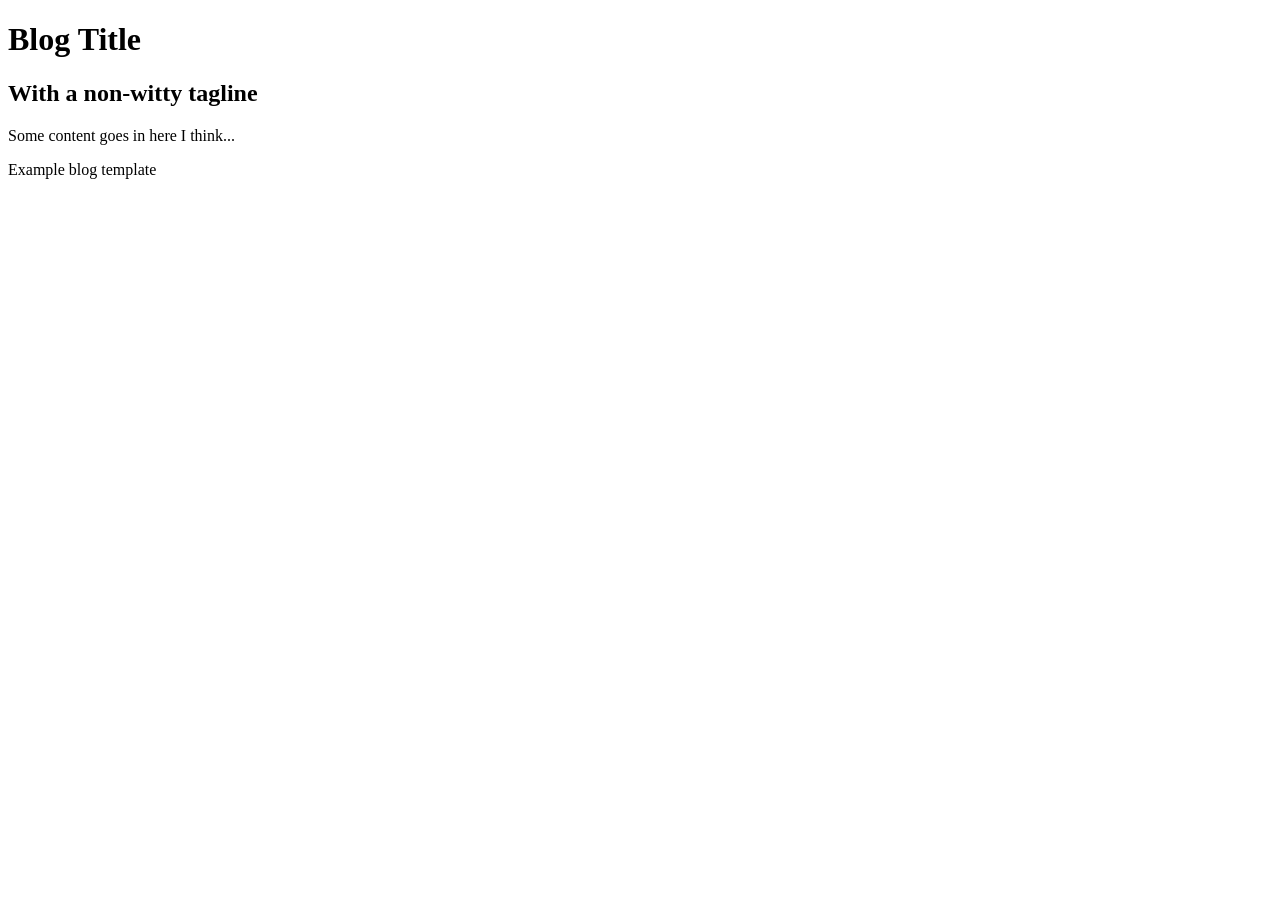
==== example/site/index.html @ b1750a48 "html generation through heist started" ====
<!DOCTYPE html>
<html>
  <head>
    <title>Blog Title – Index</title>
  </head>
  <body>
  <header>
    <h1>Blog Title</h1>
    <h2>With a non-witty tagline</h2>
  </header>
  
  <main>
    
  <p>Some content goes in here I think...</p>

  </main>

  <footer>
    <p>Example blog template</p>
  </footer>
  </body>
</html>
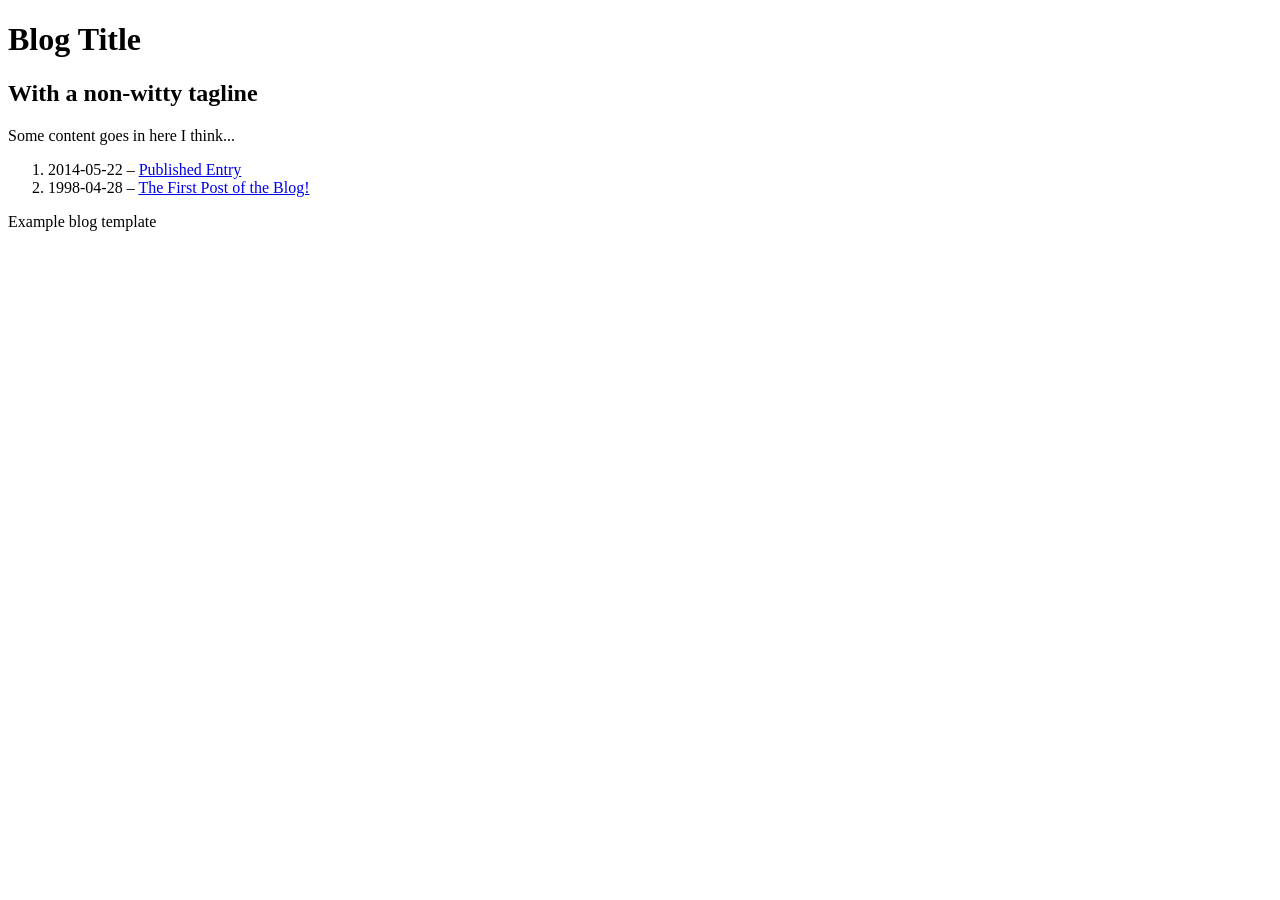
==== commit 19cf1909: "added html support in entries and polished entry handling" ====
--- a/example/site/index.html
+++ b/example/site/index.html
@@ -1,6 +1,7 @@
 <!DOCTYPE html>
 <html>
   <head>
+    <meta charset='utf-8' />
     <title>Blog Title – Index</title>
   </head>
   <body>
@@ -13,6 +14,14 @@
     
   <p>Some content goes in here I think...</p>
 
+  <ol>
+    
+      <li>2014-05-22 – <a href='published-entry'>Published Entry</a></li>
+    
+      <li>1998-04-28 – <a href='the-first-post-of-the-blog'>The First Post of the Blog!</a></li>
+    
+  </ol>
+
   </main>
 
   <footer>
@@ -21,3 +30,4 @@
   </body>
 </html>
 
+
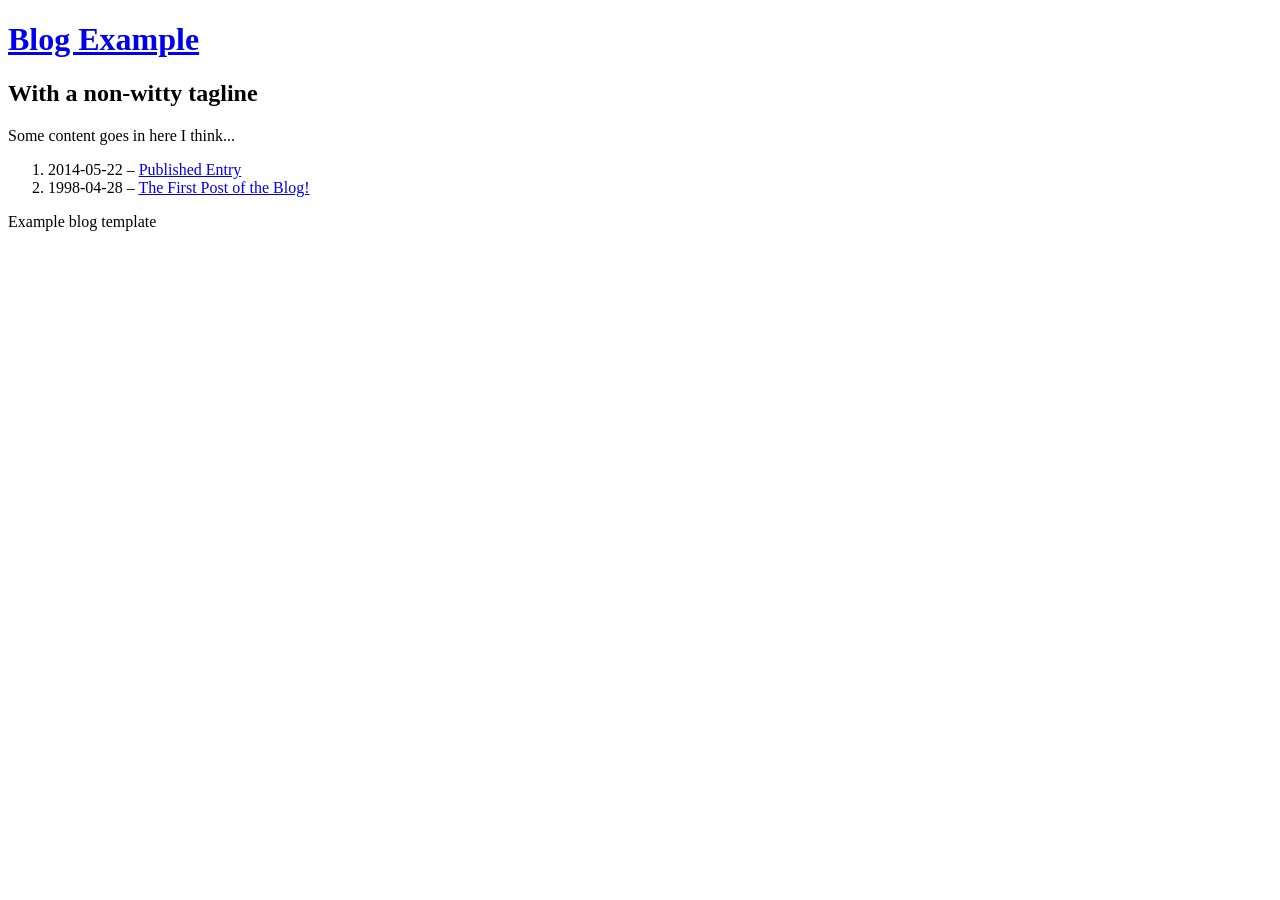
==== commit 8feff658: "added an atom feed" ====
--- a/example/site/index.html
+++ b/example/site/index.html
@@ -2,11 +2,11 @@
 <html>
   <head>
     <meta charset='utf-8' />
-    <title>Blog Title – Index</title>
+    <title>Blog Example – Index</title>
   </head>
   <body>
   <header>
-    <h1>Blog Title</h1>
+    <h1><a href='http://www.example.com/'>Blog Example</a></h1>
     <h2>With a non-witty tagline</h2>
   </header>
   
